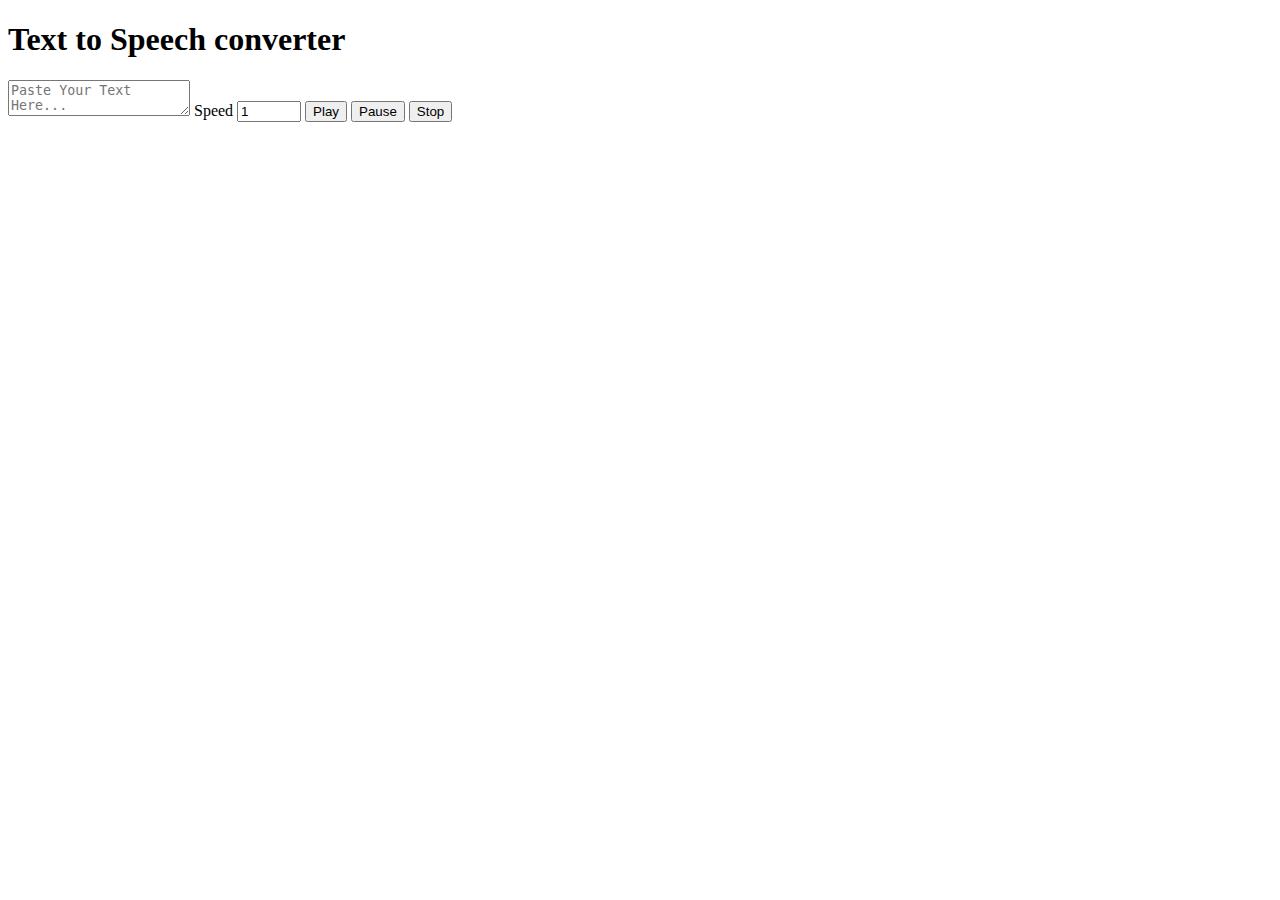
==== text-to-speech/index.html @ 03f210b4 "implememnt text to speech converter" ====
<!DOCTYPE html>
<html lang="en">
<head>
    <meta charset="UTF-8">
    <meta name="viewport" content="width=device-width, initial-scale=1.0">
    <title>Text to Speech Converter</title>
    <link rel="stylesheet" href="style.css">
</head>
<body>
    
    <h1>Text to Speech converter</h1>
    <textarea id="text" placeholder="Paste Your Text Here..."></textarea>
    <label for="speed">Speed</label>
    <input type="number" name="spee" id="speed" min=".5" max="3" step=".5" value="1">
    <button id="play-button">Play</button>
    <button id="pause-button">Pause</button>
    <button id="stop-button">Stop</button>

    <script src="script.js"></script>
</body>
</html>
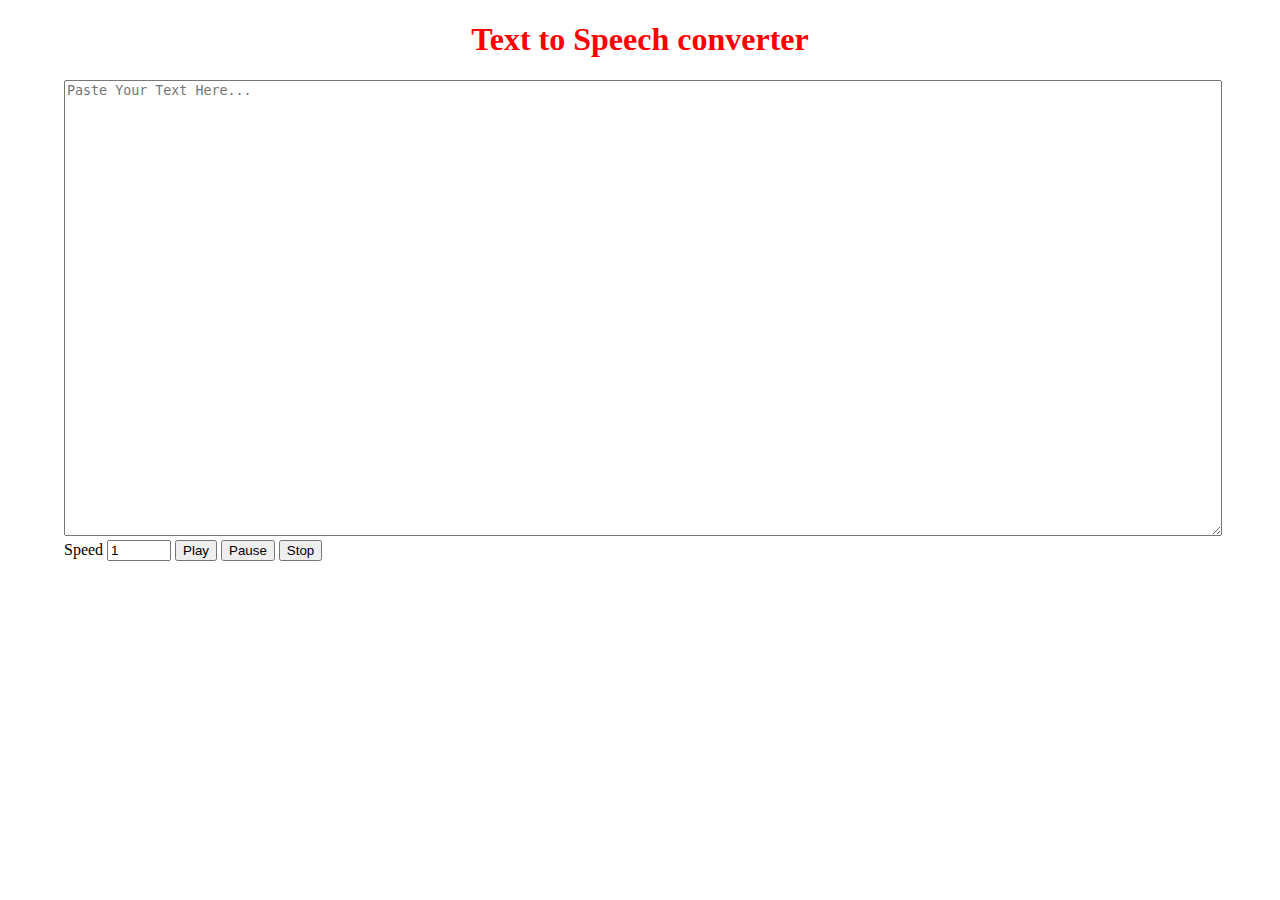
==== commit 4258e392: "fixing some bugs v1" ====
--- a/text-to-speech/index.html
+++ b/text-to-speech/index.html
@@ -16,6 +16,6 @@
     <button id="pause-button">Pause</button>
     <button id="stop-button">Stop</button>
 
-    <script src="script.js"></script>
+    <script src="./main.js"></script>
 </body>
 </html>
--- a/text-to-speech/style.css
+++ b/text-to-speech/style.css
@@ -0,0 +1,13 @@
+body {
+    width: 90%;
+    margin: 0 auto;
+    margin-top: 1rem;
+  }
+  #text {
+    width: 100%;
+    height: 50vh;
+  }
+  h1{
+    text-align: center;
+    color: red;
+  }
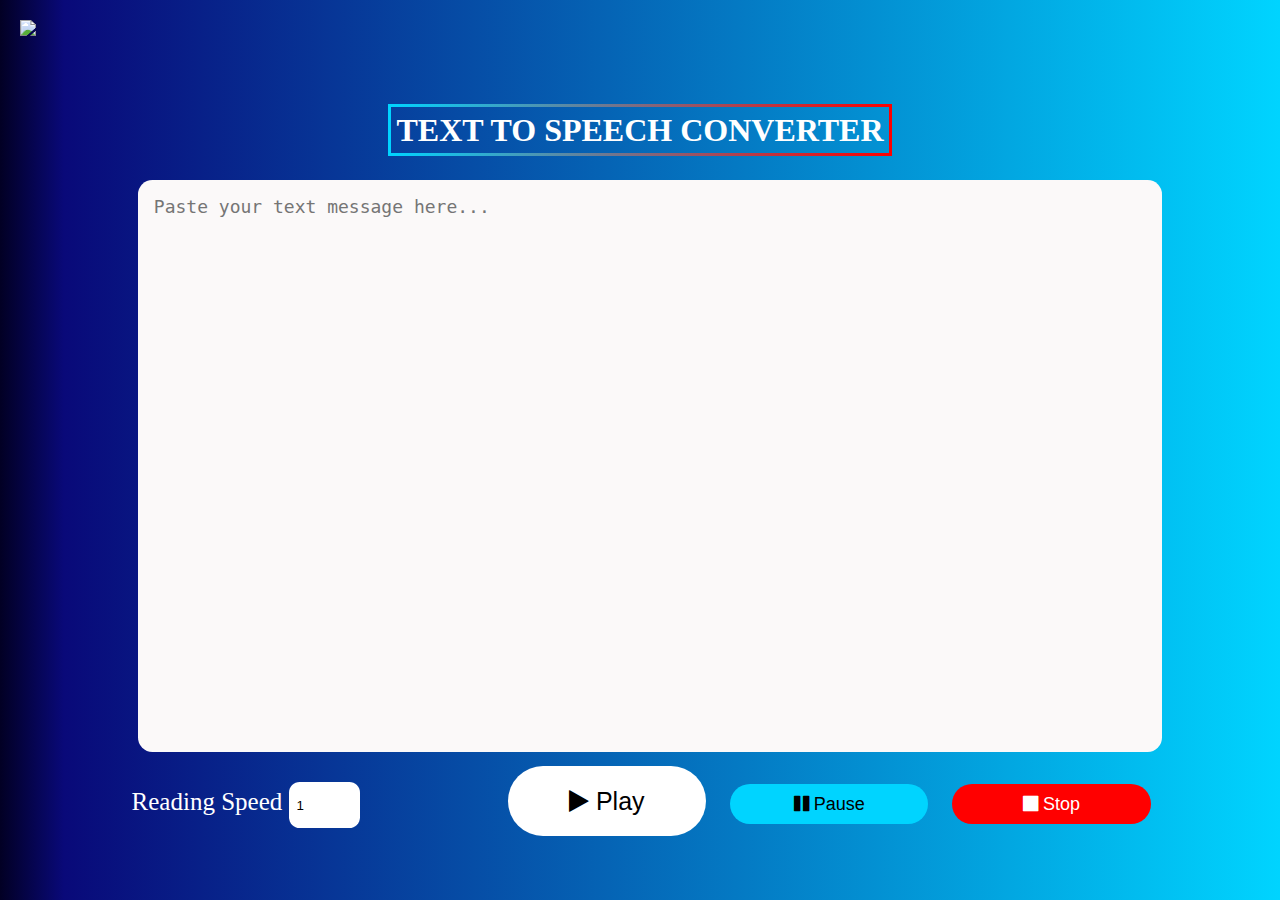
==== commit 662c68b8: "Updating UI/UX to enable user for better interface" ====
--- a/text-to-speech/index.html
+++ b/text-to-speech/index.html
@@ -4,17 +4,37 @@
     <meta charset="UTF-8">
     <meta name="viewport" content="width=device-width, initial-scale=1.0">
     <title>Text to Speech Converter</title>
+    <meta name="viewport" content="width=device-width, initial-scale=1">
+    <link rel="stylesheet" href="https://cdnjs.cloudflare.com/ajax/libs/font-awesome/4.7.0/css/font-awesome.min.css">
     <link rel="stylesheet" href="style.css">
 </head>
 <body>
-    
-    <h1>Text to Speech converter</h1>
-    <textarea id="text" placeholder="Paste Your Text Here..."></textarea>
-    <label for="speed">Speed</label>
-    <input type="number" name="spee" id="speed" min=".5" max="3" step=".5" value="1">
-    <button id="play-button">Play</button>
-    <button id="pause-button">Pause</button>
-    <button id="stop-button">Stop</button>
+    <div class="container">
+        <img class="text-logo" src="https://miro.medium.com/max/700/1*yDgVdq8--I5pUyGodlzswg.jpeg" />
+        <h1>
+            <span>Text to Speech converter</span>
+        </h1>
+        <textarea id="text" placeholder="Paste your text message here..."></textarea>
+        
+        <div class="contents">
+            <div class="speed">
+                <label for="speed">Reading Speed </label>
+                <input type="number" name="spee" id="speed" min=".5" max="3" step=".5" value="1">
+            </div>
+
+            <div class="buttons">
+                <button id="play-button">
+                    <i class="fa fa-play"></i> Play
+                </button>
+                <button id="pause-button">
+                    <i class="fa fa-pause"></i> Pause
+                </button>
+                <button id="stop-button">
+                    <i class="fa fa-stop"></i> Stop
+                </button>
+            </div>
+        </div>
+    </div>
 
     <script src="./main.js"></script>
 </body>
--- a/text-to-speech/style.css
+++ b/text-to-speech/style.css
@@ -1,13 +1,111 @@
+html, body {
+  font-family: Georgia, serif;
+}
+
 body {
-    width: 90%;
-    margin: 0 auto;
-    margin-top: 1rem;
-  }
-  #text {
-    width: 100%;
-    height: 50vh;
-  }
-  h1{
-    text-align: center;
-    color: red;
-  }
+  margin: 0;
+  padding: 0;
+  margin-top: 1rem;
+  background: rgb(2,0,36);
+  background: linear-gradient(90deg, rgba(2,0,36,1) 0%, #090979 5%, #00d4ff 100%);
+}
+
+.container {
+  margin: 20px;
+}
+
+.text-logo {
+  display: block;
+  height: 90px;
+  margin-left: auto;
+  margin-right: auto;
+}
+
+h1 {
+  margin-top: 2px;
+  text-align: center;
+  color: #ffffff;
+  text-transform: uppercase;
+}
+
+h1 span {
+  padding: 5px;
+  border: 3px solid #e9e9e9;
+  border-image: linear-gradient(to right, #00d4ff, #ff0000) 1;
+}
+
+#text, input, button {
+  border: none;
+  resize: none;
+  outline: none;
+}
+
+#text {
+  background-color: rgb(251, 249, 249);
+  width: 80%;
+  height: 60vh;
+  margin: 10px 9.5% 0px 9.5%;
+  padding: 12px;
+  font-size: 18px;
+  border-width: 4px;
+  border: 4px solid transparent;
+  border-radius: 0.8em;
+}
+
+.contents {
+  width: 100%;
+  margin-top: 10px;
+}
+
+.speed, .buttons {
+  display: inline-block;
+}
+
+.speed {
+  width: 30%;
+  margin-left: 9%;
+}
+
+.speed label {
+  font-size: 25px;
+  color: #fff;
+}
+
+.speed input {
+  height: 30px;
+  border-radius: 0.8em;
+  width: 15%;
+  padding: 8px;
+  height: 30px;
+}
+
+.buttons {
+  display: inline;
+  margin-left: auto;
+  margin-right: auto;
+}
+
+.buttons button {
+  padding: 8px;
+  background-color: #00d4ff;
+  cursor: pointer;
+  width: 16%;
+  height: 40px;
+  border-radius: 2em;
+  margin-right: 20px;
+}
+
+.buttons #play-button {
+  height: 70px;
+  background-color: #fff;
+  font-size: 25px;
+}
+
+.buttons #stop-button, .buttons #pause-button { 
+  font-size: 18px;
+}
+
+.buttons #stop-button {
+  background-color: #ff0000;
+  color: white;
+}
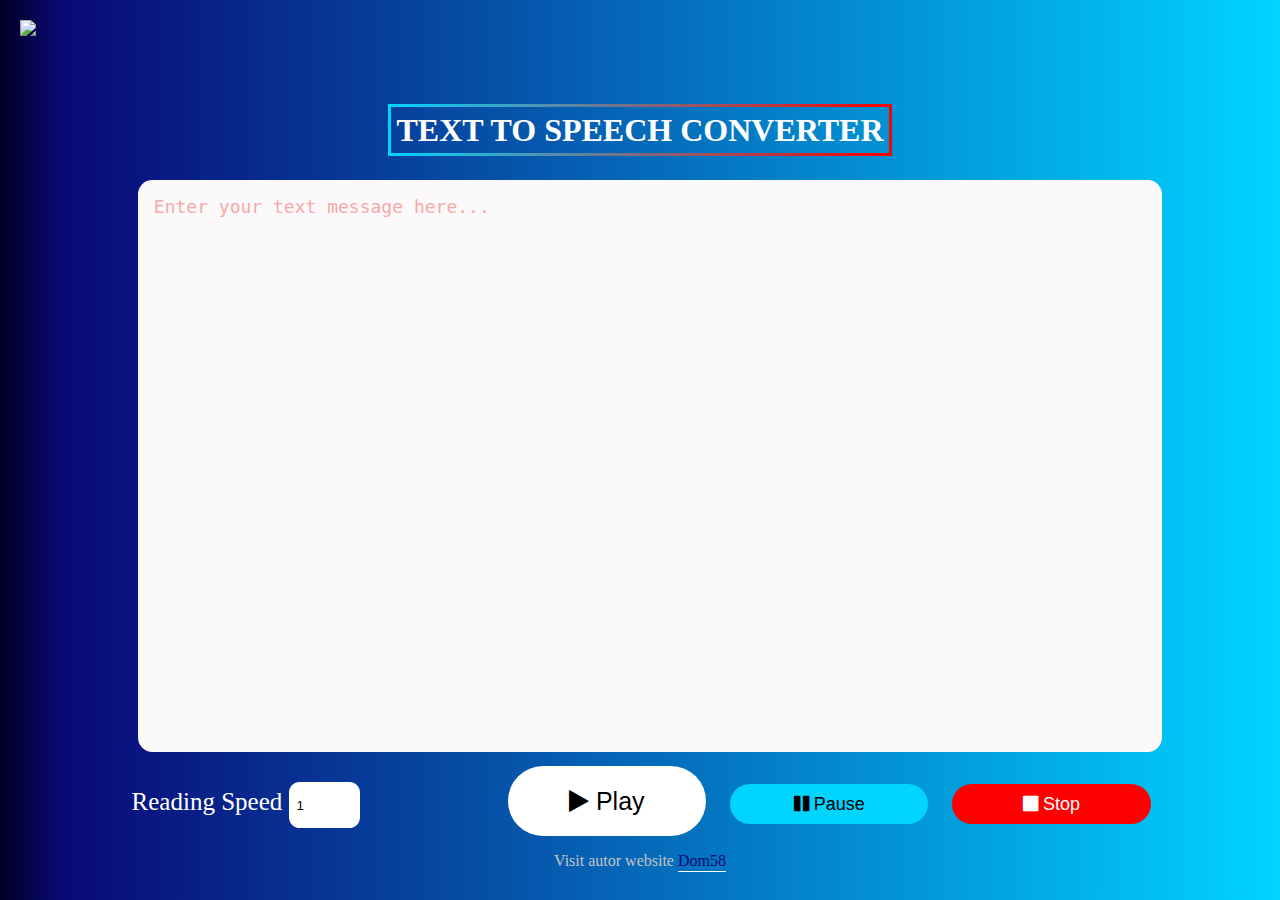
==== commit 55b96fe9: "fixing bugs final" ====
--- a/text-to-speech/index.html
+++ b/text-to-speech/index.html
@@ -14,7 +14,7 @@
         <h1>
             <span>Text to Speech converter</span>
         </h1>
-        <textarea id="text" placeholder="Paste your text message here..."></textarea>
+        <textarea id="text" placeholder="Enter your text message here..."></textarea>
         
         <div class="contents">
             <div class="speed">
@@ -34,6 +34,8 @@
                 </button>
             </div>
         </div>
+
+        <p>Visit autor website <a href="https://dom58.github.io/dom58.me">Dom58</a></p>
     </div>
 
     <script src="./main.js"></script>
--- a/text-to-speech/style.css
+++ b/text-to-speech/style.css
@@ -12,6 +12,24 @@
 
 .container {
   margin: 20px;
+}
+
+.container p {
+  color: #c6c4c4;
+  text-align: center;
+  font-size: 16px;
+}
+
+p a {
+  color: #090979;
+  text-decoration-color: white;
+  text-underline-offset: 5px;
+  transition: 3s ease-in-out;
+}
+
+p a:hover {
+  color: #3a3a84;
+  text-underline-offset: 7px;
 }
 
 .text-logo {
@@ -50,6 +68,10 @@
   border-width: 4px;
   border: 4px solid transparent;
   border-radius: 0.8em;
+}
+
+#text::placeholder {
+  color: #f8a8a8;
 }
 
 .contents {
